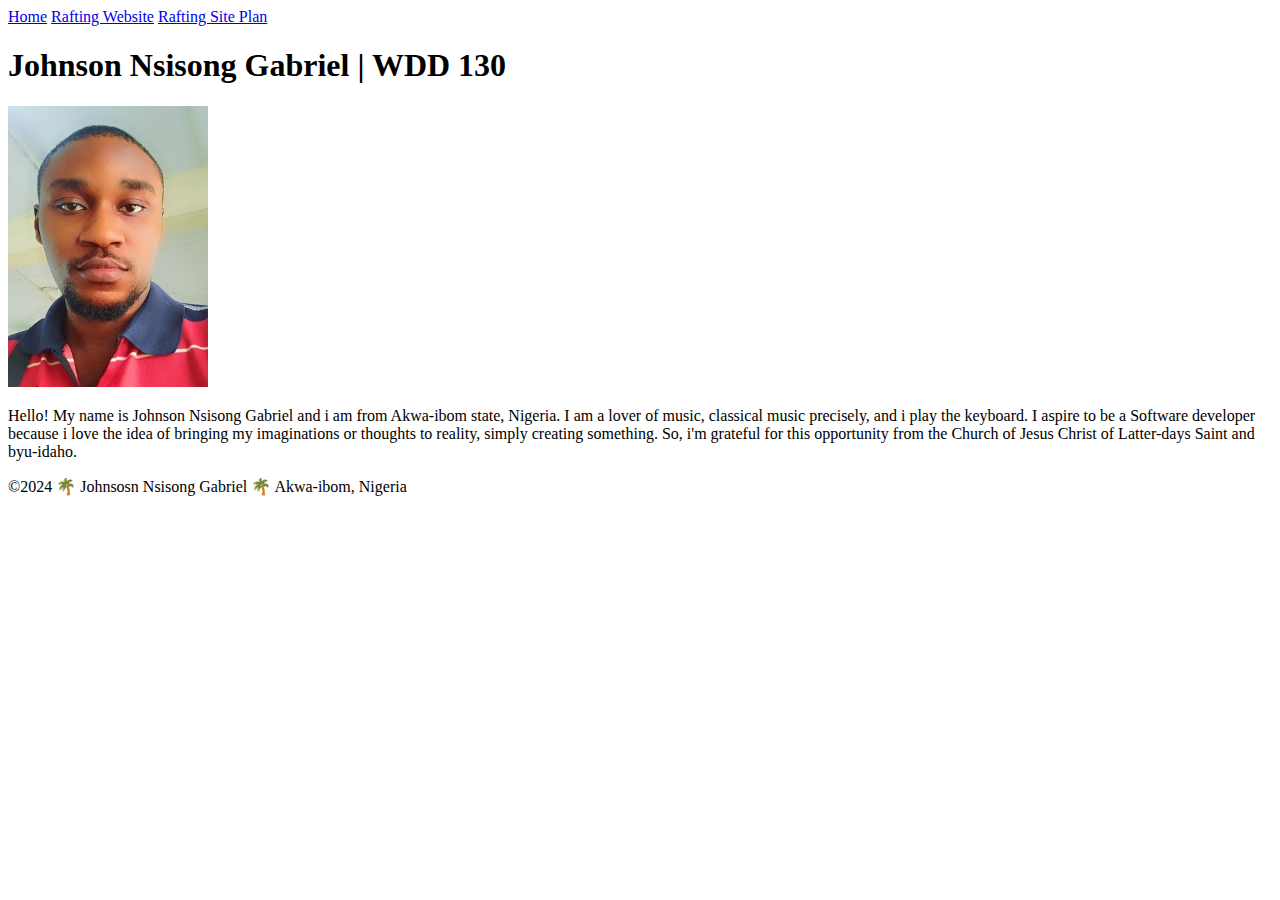
==== index.html @ 04ce1dc8 "trailing slash on void element correction" ====
<!DOCTYPE html>
<html lang="en-US">
  <head>
    <meta charset="utf-8">
    <meta name="viewport" content="width=device-width,initial-scale=1.0">
    <title>Johnson Nsisong Gabriel | WDD 130</title>
  </head>
  <body>
    <header>
        <nav>
            <a href="#">Home</a>
            <a href="wwr/">Rafting Website</a>
            <a href="wwr/site-plan-rafting.html">Rafting Site Plan</a>
        </nav>
    </header>
    <main>
        <h1>Johnson Nsisong Gabriel | WDD 130</h1>
        <img src="images/profile.jpg" alt="Hello, my name is Johnson Nsisong Gabriel" width="200">
        <p>
           Hello! My name is Johnson Nsisong Gabriel and i am from Akwa-ibom state, Nigeria. I am a lover of music,
           classical music precisely, and i play the keyboard. I aspire to be a Software developer because i love
           the idea of bringing my imaginations or thoughts to reality, simply creating something. So, i'm grateful
           for this opportunity from the Church of Jesus Christ of Latter-days Saint and byu-idaho.
        </p>
    </main>
    <footer>
        <P>&copy;2024 🌴 Johnsosn Nsisong Gabriel 🌴 Akwa-ibom, Nigeria</P>
    </footer>
  </body>
</html>
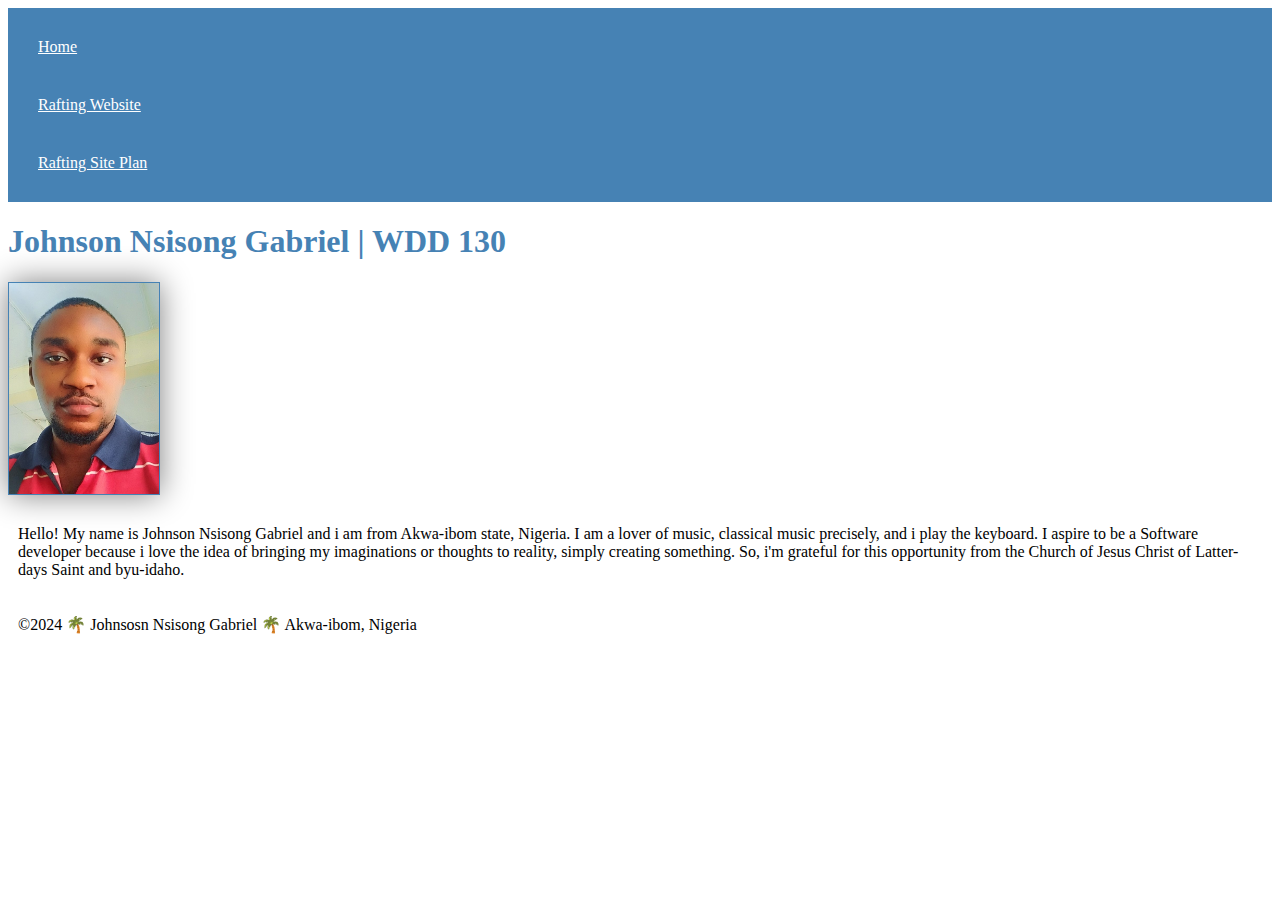
==== commit f59acd83: "styling with CSS" ====
--- a/index.html
+++ b/index.html
@@ -1,6 +1,7 @@
 <!DOCTYPE html>
 <html lang="en-US">
   <head>
+    <link href="style.css" rel="stylesheet">
     <meta charset="utf-8">
     <meta name="viewport" content="width=device-width,initial-scale=1.0">
     <title>Johnson Nsisong Gabriel | WDD 130</title>
--- a/style.css
+++ b/style.css
@@ -0,0 +1,25 @@
+nav {
+    background-color: steelblue;
+    padding: 10px;
+}
+
+nav a {
+    color: white;
+    display: block;
+    padding: 20px
+}
+
+h1 {
+    color: steelblue;
+}
+
+img {
+    width: 150px;
+    height: auto;
+    border: 1px solid steelblue;
+    box-shadow: 0 0 30px gray;
+}
+
+p {
+    padding: 10px;
+}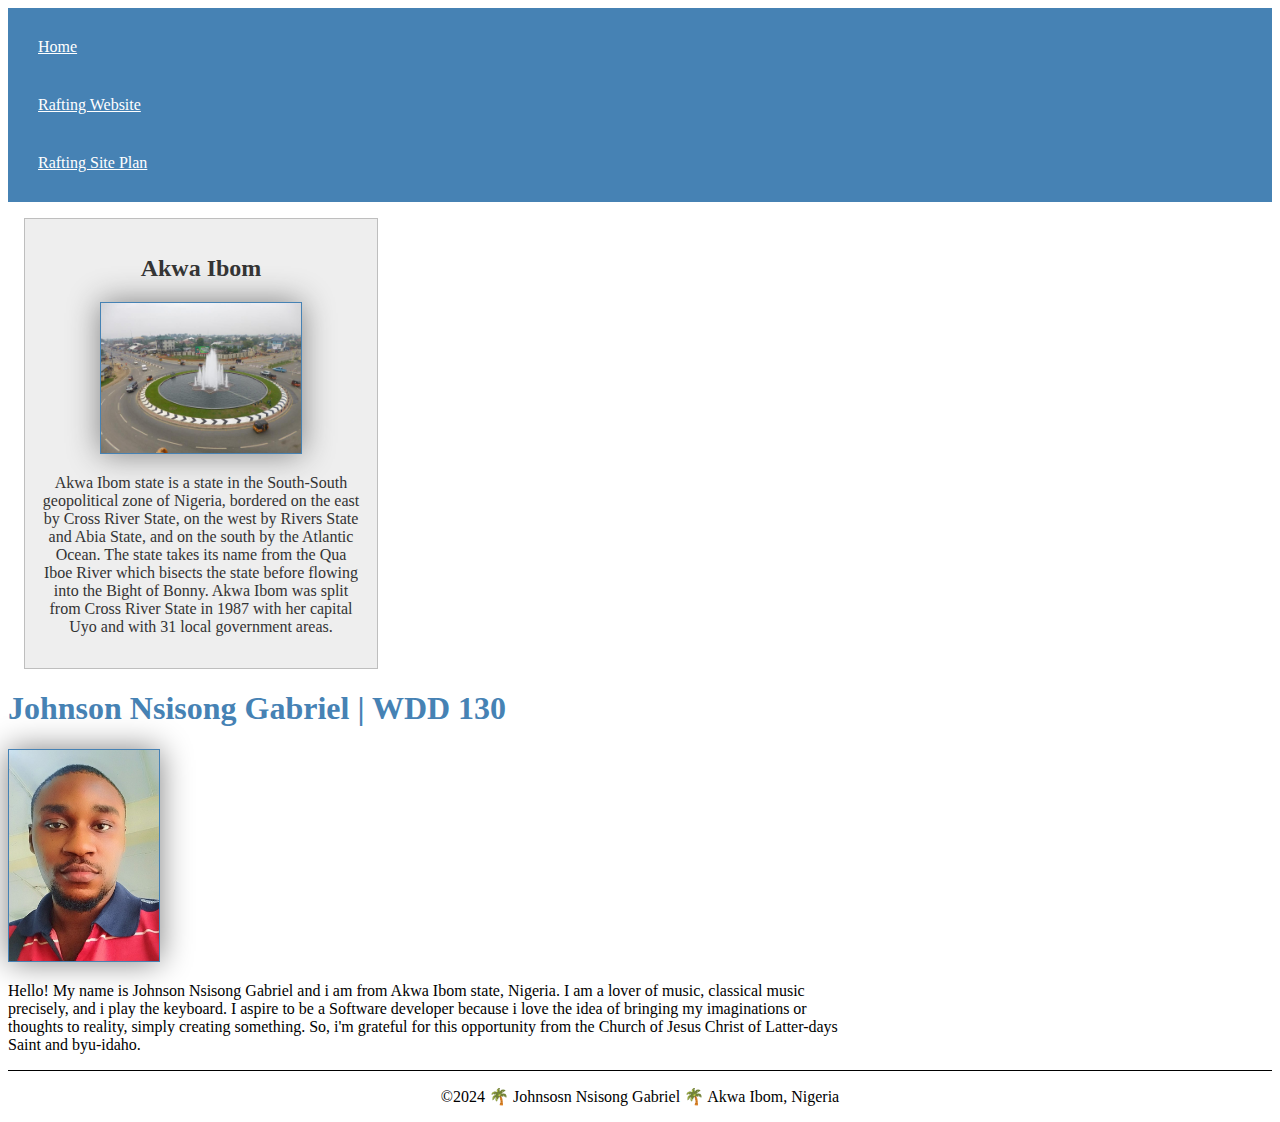
==== commit 37d9b3c2: "home page enhancement" ====
--- a/index.html
+++ b/index.html
@@ -1,10 +1,12 @@
 <!DOCTYPE html>
 <html lang="en-US">
   <head>
-    <link href="style.css" rel="stylesheet">
     <meta charset="utf-8">
     <meta name="viewport" content="width=device-width,initial-scale=1.0">
     <title>Johnson Nsisong Gabriel | WDD 130</title>
+    <meta name="description" content="Home Page creation and enhancement by Johnson Nsisong Gabriel in Web development WDD 130">
+    <meta name="author" content="Johnson Nsisong Gabriel">
+    <link href="style.css" rel="stylesheet">
   </head>
   <body>
     <header>
@@ -15,17 +17,22 @@
         </nav>
     </header>
     <main>
+      <aside>
+        <h2>Akwa Ibom</h2>
+        <img src="images/akwaibom.jpeg" alt="Akwa-ibom view">
+        <p>Akwa Ibom state is a state in the South-South geopolitical zone of Nigeria, bordered on the east by Cross River State, on the west by Rivers State and Abia State, and on the south by the Atlantic Ocean. The state takes its name from the Qua Iboe River which bisects the state before flowing into the Bight of Bonny. Akwa Ibom was split from Cross River State in 1987 with her capital Uyo and with 31 local government areas.</p>
+      </aside>
         <h1>Johnson Nsisong Gabriel | WDD 130</h1>
         <img src="images/profile.jpg" alt="Hello, my name is Johnson Nsisong Gabriel" width="200">
         <p>
-           Hello! My name is Johnson Nsisong Gabriel and i am from Akwa-ibom state, Nigeria. I am a lover of music,
+           Hello! My name is Johnson Nsisong Gabriel and i am from Akwa Ibom state, Nigeria. I am a lover of music,
            classical music precisely, and i play the keyboard. I aspire to be a Software developer because i love
            the idea of bringing my imaginations or thoughts to reality, simply creating something. So, i'm grateful
            for this opportunity from the Church of Jesus Christ of Latter-days Saint and byu-idaho.
         </p>
     </main>
     <footer>
-        <P>&copy;2024 🌴 Johnsosn Nsisong Gabriel 🌴 Akwa-ibom, Nigeria</P>
+        <P>&copy;2024 🌴 Johnsosn Nsisong Gabriel 🌴 Akwa Ibom, Nigeria</P>
     </footer>
   </body>
 </html>--- a/style.css
+++ b/style.css
@@ -13,7 +13,7 @@
     color: steelblue;
 }
 
-img {
+main img {
     width: 150px;
     height: auto;
     border: 1px solid steelblue;
@@ -21,5 +21,33 @@
 }
 
 p {
-    padding: 10px;
-}+    padding: 0;
+}
+
+main {
+    max-width: 840px;
+}
+
+aside {
+    width: 20rem;
+    margin: 1rem;
+    border: 1px solid rgba(0, 0, 0, 0.2);
+    padding: 1rem;
+    background-color: #eee;
+    color: #333;
+    text-align: center;
+}
+
+aside img {
+    width: 200px;
+    height: auto;
+}
+
+footer {
+    margin-top: 15px;
+    border-top: 1px solid #000;
+    text-align: center;
+}
+
+
+
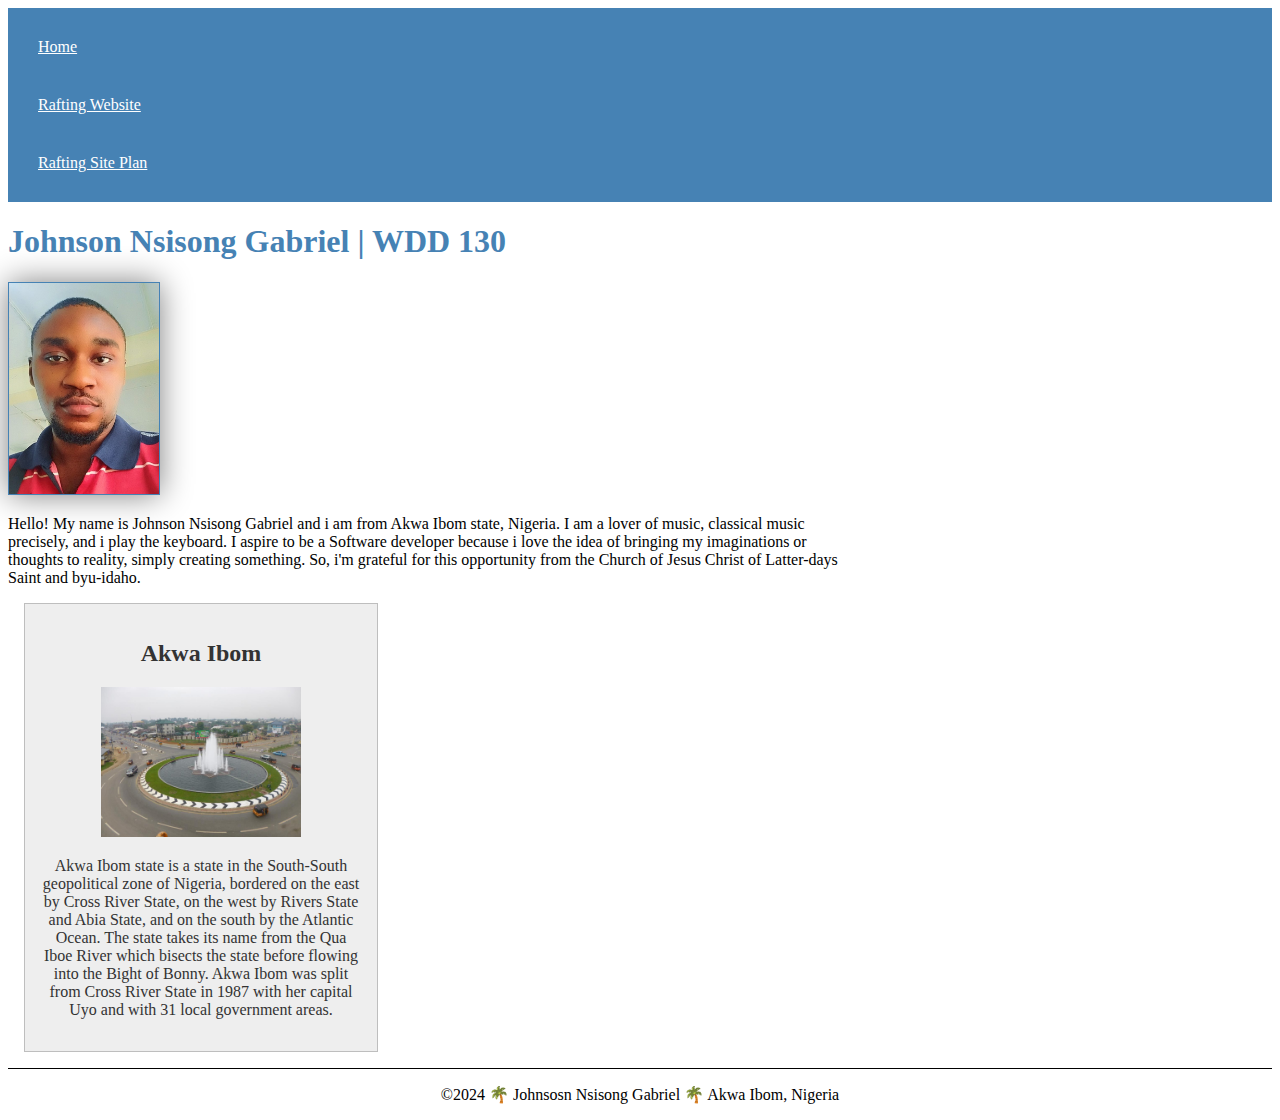
==== commit 7ef7e6c4: "correction" ====
--- a/index.html
+++ b/index.html
@@ -17,12 +17,7 @@
         </nav>
     </header>
     <main>
-      <aside>
-        <h2>Akwa Ibom</h2>
-        <img src="images/akwaibom.jpeg" alt="Akwa-ibom view">
-        <p>Akwa Ibom state is a state in the South-South geopolitical zone of Nigeria, bordered on the east by Cross River State, on the west by Rivers State and Abia State, and on the south by the Atlantic Ocean. The state takes its name from the Qua Iboe River which bisects the state before flowing into the Bight of Bonny. Akwa Ibom was split from Cross River State in 1987 with her capital Uyo and with 31 local government areas.</p>
-      </aside>
-        <h1>Johnson Nsisong Gabriel | WDD 130</h1>
+      <h1>Johnson Nsisong Gabriel | WDD 130</h1>
         <img src="images/profile.jpg" alt="Hello, my name is Johnson Nsisong Gabriel" width="200">
         <p>
            Hello! My name is Johnson Nsisong Gabriel and i am from Akwa Ibom state, Nigeria. I am a lover of music,
@@ -31,6 +26,11 @@
            for this opportunity from the Church of Jesus Christ of Latter-days Saint and byu-idaho.
         </p>
     </main>
+    <aside>
+        <h2>Akwa Ibom</h2>
+        <img src="images/akwaibom.jpeg" alt="Akwa-ibom view">
+        <p>Akwa Ibom state is a state in the South-South geopolitical zone of Nigeria, bordered on the east by Cross River State, on the west by Rivers State and Abia State, and on the south by the Atlantic Ocean. The state takes its name from the Qua Iboe River which bisects the state before flowing into the Bight of Bonny. Akwa Ibom was split from Cross River State in 1987 with her capital Uyo and with 31 local government areas.</p>
+    </aside>
     <footer>
         <P>&copy;2024 🌴 Johnsosn Nsisong Gabriel 🌴 Akwa Ibom, Nigeria</P>
     </footer>
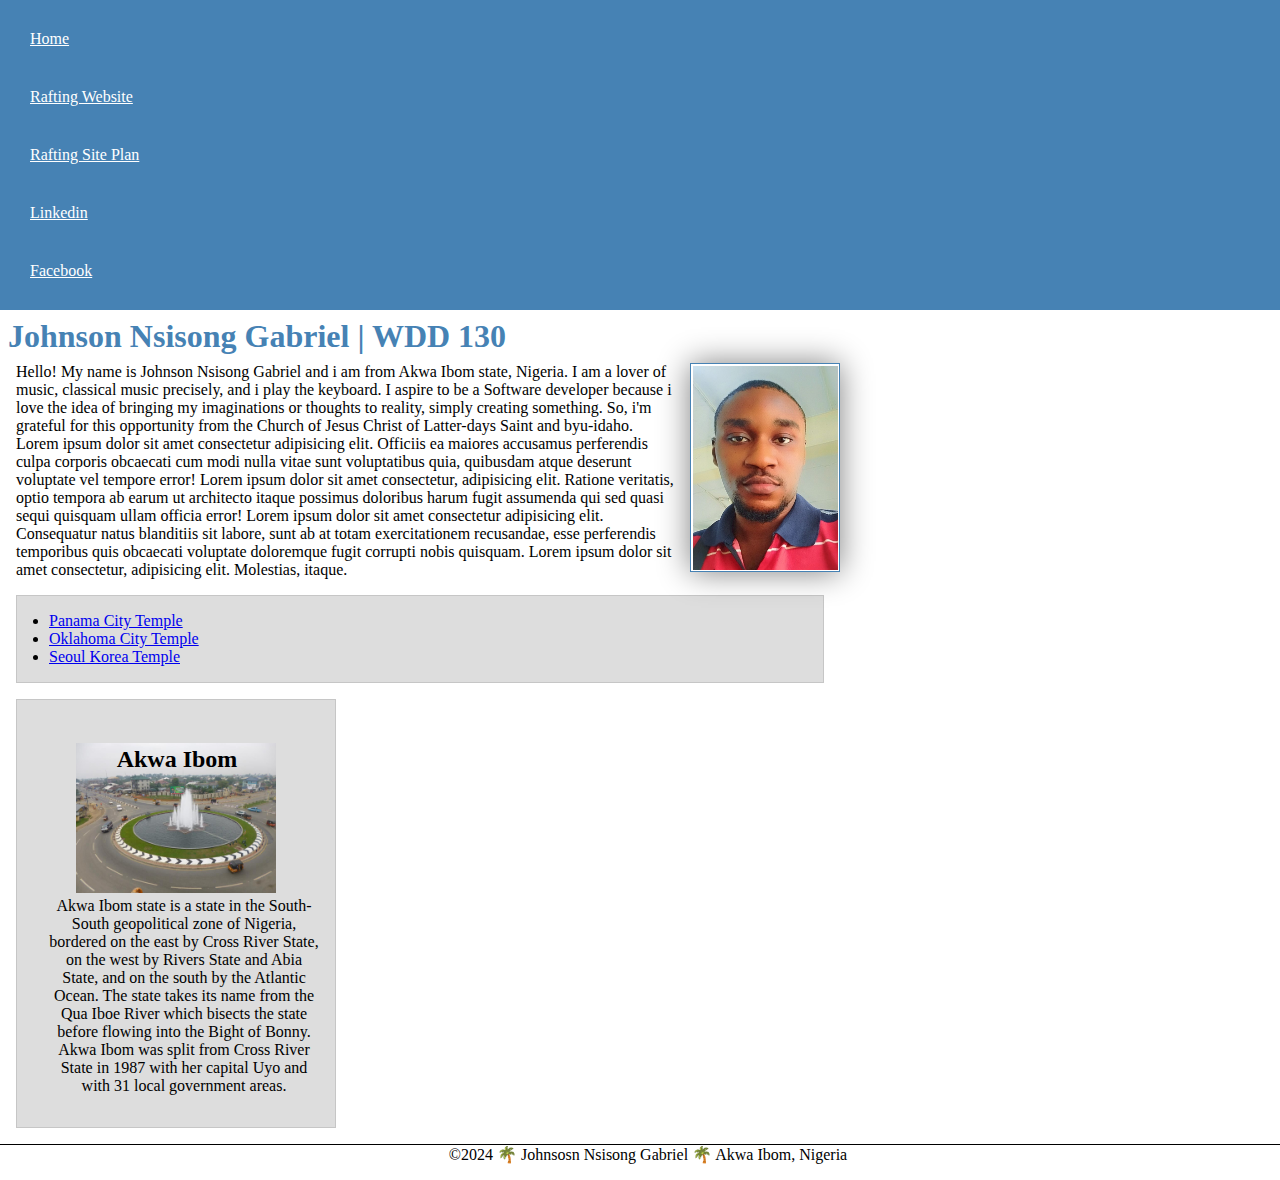
==== commit 82aaf96c: "Home page enhancement" ====
--- a/index.html
+++ b/index.html
@@ -6,7 +6,7 @@
     <title>Johnson Nsisong Gabriel | WDD 130</title>
     <meta name="description" content="Home Page creation and enhancement by Johnson Nsisong Gabriel in Web development WDD 130">
     <meta name="author" content="Johnson Nsisong Gabriel">
-    <link href="style.css" rel="stylesheet">
+    <link href="styles/styles.css" rel="stylesheet">
   </head>
   <body>
     <header>
@@ -14,6 +14,8 @@
             <a href="#">Home</a>
             <a href="wwr/">Rafting Website</a>
             <a href="wwr/site-plan-rafting.html">Rafting Site Plan</a>
+            <a href="https://www.linkedin.com/in/gabriel-johnson-61b75629b?utm_source=share&utm_campaign=share_via&utm_content=profile&utm_medium=android_app">Linkedin</a>
+            <a href="https://www.facebook.com/mhiztacsongs?mibextid=ZbWKwL">Facebook</a>
         </nav>
     </header>
     <main>
@@ -23,10 +25,15 @@
            Hello! My name is Johnson Nsisong Gabriel and i am from Akwa Ibom state, Nigeria. I am a lover of music,
            classical music precisely, and i play the keyboard. I aspire to be a Software developer because i love
            the idea of bringing my imaginations or thoughts to reality, simply creating something. So, i'm grateful
-           for this opportunity from the Church of Jesus Christ of Latter-days Saint and byu-idaho.
+           for this opportunity from the Church of Jesus Christ of Latter-days Saint and byu-idaho. Lorem ipsum dolor sit amet consectetur adipisicing elit. Officiis ea maiores accusamus perferendis culpa corporis obcaecati cum modi nulla vitae sunt voluptatibus quia, quibusdam atque deserunt voluptate vel tempore error! Lorem ipsum dolor sit amet consectetur, adipisicing elit. Ratione veritatis, optio tempora ab earum ut architecto itaque possimus doloribus harum fugit assumenda qui sed quasi sequi quisquam ullam officia error! Lorem ipsum dolor sit amet consectetur adipisicing elit. Consequatur natus blanditiis sit labore, sunt ab at totam exercitationem recusandae, esse perferendis temporibus quis obcaecati voluptate doloremque fugit corrupti nobis quisquam. Lorem ipsum dolor sit amet consectetur, adipisicing elit. Molestias, itaque. 
         </p>
+      <ul class="box pad">
+        <li><a href="https://www.churchofjesuschrist.org/temples/details/panama-city-panama-temple" target="_blank">Panama City Temple</a></li>
+        <li><a href="https://www.churchofjesuschrist.org/temples/details/oklahoma-city-oklahoma-temple" target="_blank">Oklahoma City Temple</a></li>
+        <li><a href="https://www.churchofjesuschrist.org/temples/details/seoul-korea-temple" target="_blank">Seoul Korea Temple</a></li>
+      </ul>
     </main>
-    <aside>
+    <aside class="box">
         <h2>Akwa Ibom</h2>
         <img src="images/akwaibom.jpeg" alt="Akwa-ibom view">
         <p>Akwa Ibom state is a state in the South-South geopolitical zone of Nigeria, bordered on the east by Cross River State, on the west by Rivers State and Abia State, and on the south by the Atlantic Ocean. The state takes its name from the Qua Iboe River which bisects the state before flowing into the Bight of Bonny. Akwa Ibom was split from Cross River State in 1987 with her capital Uyo and with 31 local government areas.</p>
@@ -35,4 +42,5 @@
         <P>&copy;2024 🌴 Johnsosn Nsisong Gabriel 🌴 Akwa Ibom, Nigeria</P>
     </footer>
   </body>
+  <!--3 May 2024.-->
 </html>--- a/styles/styles.css
+++ b/styles/styles.css
@@ -0,0 +1,76 @@
+* {
+    margin: 0;
+    padding: 0;
+    box-sizing: border-box;
+}
+
+nav {
+    background-color: steelblue;
+    padding: 10px;
+}
+
+nav a {
+    color: white;
+    display: block;
+    padding: 20px
+}
+
+h1 {
+    margin: 0.5rem;
+    color: steelblue;
+}
+
+main img {
+    width: 150px;
+    height: auto;
+    border: 1px solid steelblue;
+    padding: 1.5px;
+    box-shadow: 0 0 30px gray;
+    float: right;
+    margin: 0 0 1rem 1rem;
+}
+
+p {
+    margin: 0 0 1rem 1rem;
+    padding: 0;
+}
+
+main {
+    max-width: 840px;
+}
+
+aside {
+    width: 20rem;
+    text-align: center;
+}
+
+aside img {
+    width: 200px;
+    height: auto;
+}
+
+aside h2 {
+    position: relative;
+    top: 30px;
+    left: 1px;
+}
+
+footer {
+    margin-top: 15px;
+    border-top: 1px solid #000;
+    text-align: center;
+}
+
+/* Class Selectors */
+.box {
+    margin: 1rem;
+    border: 1px solid rgba(0,0,0,.1);
+    padding: 1rem;
+    background-color: #ddd;
+    color: #000;
+}
+
+.pad {
+    padding-left: 2rem;
+}
+
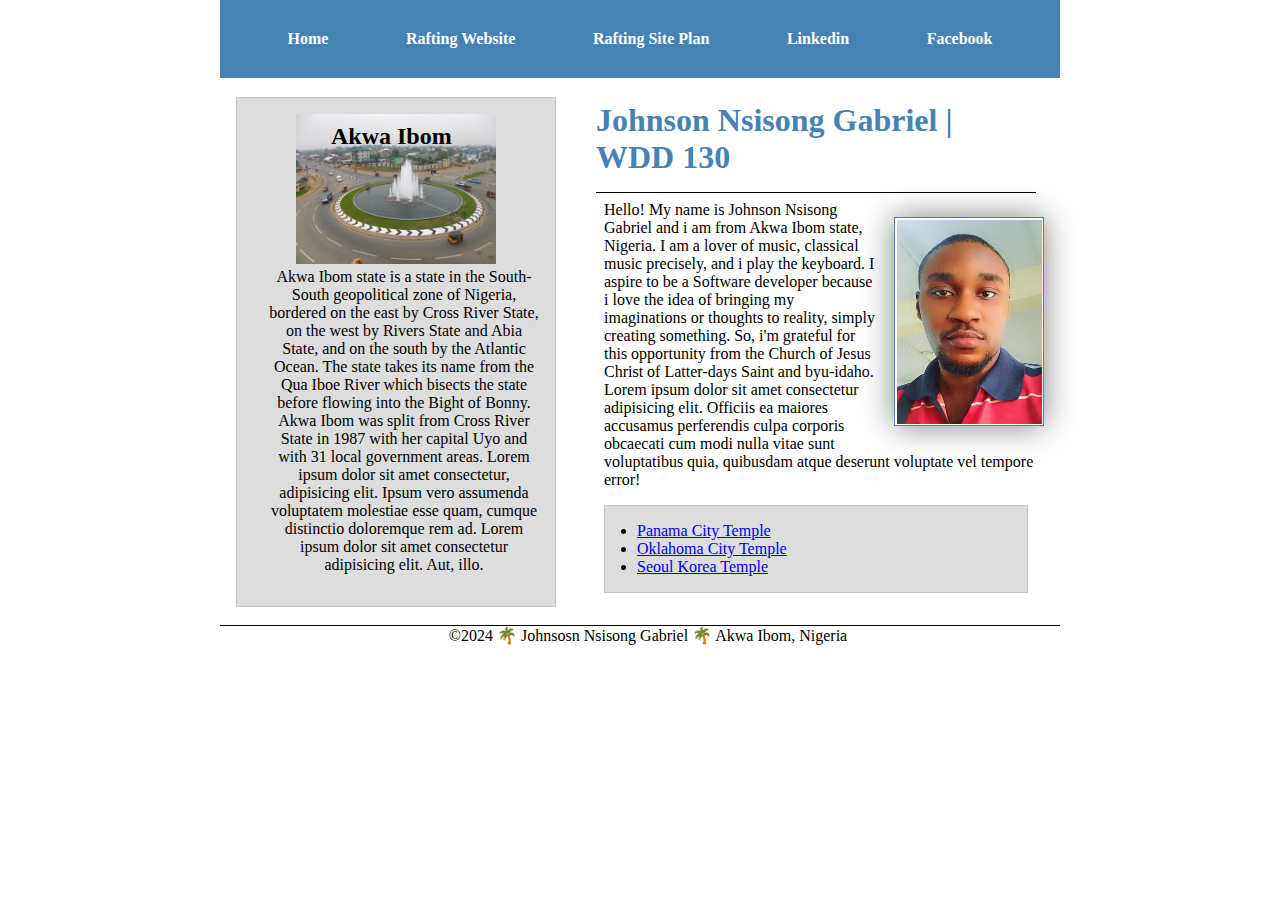
==== commit 705f6193: "page enhancement" ====
--- a/index.html
+++ b/index.html
@@ -18,26 +18,28 @@
             <a href="https://www.facebook.com/mhiztacsongs?mibextid=ZbWKwL">Facebook</a>
         </nav>
     </header>
-    <main>
-      <h1>Johnson Nsisong Gabriel | WDD 130</h1>
-        <img src="images/profile.jpg" alt="Hello, my name is Johnson Nsisong Gabriel" width="200">
-        <p>
-           Hello! My name is Johnson Nsisong Gabriel and i am from Akwa Ibom state, Nigeria. I am a lover of music,
-           classical music precisely, and i play the keyboard. I aspire to be a Software developer because i love
-           the idea of bringing my imaginations or thoughts to reality, simply creating something. So, i'm grateful
-           for this opportunity from the Church of Jesus Christ of Latter-days Saint and byu-idaho. Lorem ipsum dolor sit amet consectetur adipisicing elit. Officiis ea maiores accusamus perferendis culpa corporis obcaecati cum modi nulla vitae sunt voluptatibus quia, quibusdam atque deserunt voluptate vel tempore error! Lorem ipsum dolor sit amet consectetur, adipisicing elit. Ratione veritatis, optio tempora ab earum ut architecto itaque possimus doloribus harum fugit assumenda qui sed quasi sequi quisquam ullam officia error! Lorem ipsum dolor sit amet consectetur adipisicing elit. Consequatur natus blanditiis sit labore, sunt ab at totam exercitationem recusandae, esse perferendis temporibus quis obcaecati voluptate doloremque fugit corrupti nobis quisquam. Lorem ipsum dolor sit amet consectetur, adipisicing elit. Molestias, itaque. 
-        </p>
-      <ul class="box pad">
-        <li><a href="https://www.churchofjesuschrist.org/temples/details/panama-city-panama-temple" target="_blank">Panama City Temple</a></li>
-        <li><a href="https://www.churchofjesuschrist.org/temples/details/oklahoma-city-oklahoma-temple" target="_blank">Oklahoma City Temple</a></li>
-        <li><a href="https://www.churchofjesuschrist.org/temples/details/seoul-korea-temple" target="_blank">Seoul Korea Temple</a></li>
-      </ul>
-    </main>
-    <aside class="box">
-        <h2>Akwa Ibom</h2>
-        <img src="images/akwaibom.jpeg" alt="Akwa-ibom view">
-        <p>Akwa Ibom state is a state in the South-South geopolitical zone of Nigeria, bordered on the east by Cross River State, on the west by Rivers State and Abia State, and on the south by the Atlantic Ocean. The state takes its name from the Qua Iboe River which bisects the state before flowing into the Bight of Bonny. Akwa Ibom was split from Cross River State in 1987 with her capital Uyo and with 31 local government areas.</p>
-    </aside>
+    <div class="grid">
+      <main>
+        <h1>Johnson Nsisong Gabriel | WDD 130</h1>
+          <img src="images/profile.jpg" alt="Hello, my name is Johnson Nsisong Gabriel" width="200">
+          <p>
+            Hello! My name is Johnson Nsisong Gabriel and i am from Akwa Ibom state, Nigeria. I am a lover of music,
+            classical music precisely, and i play the keyboard. I aspire to be a Software developer because i love
+            the idea of bringing my imaginations or thoughts to reality, simply creating something. So, i'm grateful
+            for this opportunity from the Church of Jesus Christ of Latter-days Saint and byu-idaho. Lorem ipsum dolor sit amet consectetur adipisicing elit. Officiis ea maiores accusamus perferendis culpa corporis obcaecati cum modi nulla vitae sunt voluptatibus quia, quibusdam atque deserunt voluptate vel tempore error! 
+          </p>
+        <ul class="box pad">
+          <li><a href="https://www.churchofjesuschrist.org/temples/details/panama-city-panama-temple" target="_blank">Panama City Temple</a></li>
+          <li><a href="https://www.churchofjesuschrist.org/temples/details/oklahoma-city-oklahoma-temple" target="_blank">Oklahoma City Temple</a></li>
+          <li><a href="https://www.churchofjesuschrist.org/temples/details/seoul-korea-temple" target="_blank">Seoul Korea Temple</a></li>
+        </ul>
+      </main>
+      <aside class="box">
+          <h2>Akwa Ibom</h2>
+          <img src="images/akwaibom.jpeg" alt="Akwa-ibom view">
+          <p>Akwa Ibom state is a state in the South-South geopolitical zone of Nigeria, bordered on the east by Cross River State, on the west by Rivers State and Abia State, and on the south by the Atlantic Ocean. The state takes its name from the Qua Iboe River which bisects the state before flowing into the Bight of Bonny. Akwa Ibom was split from Cross River State in 1987 with her capital Uyo and with 31 local government areas. Lorem ipsum dolor sit amet consectetur, adipisicing elit. Ipsum vero assumenda voluptatem molestiae esse quam, cumque distinctio doloremque rem ad. Lorem ipsum dolor sit amet consectetur adipisicing elit. Aut, illo.</p>
+      </aside>
+    </div>
     <footer>
         <P>&copy;2024 🌴 Johnsosn Nsisong Gabriel 🌴 Akwa Ibom, Nigeria</P>
     </footer>
--- a/styles/styles.css
+++ b/styles/styles.css
@@ -7,17 +7,26 @@
 nav {
     background-color: steelblue;
     padding: 10px;
+    display: flex;
+    justify-content: space-evenly;
+    align-items: center;
 }
 
 nav a {
+    display: block;
+    text-decoration: none;
     color: white;
     display: block;
-    padding: 20px
+    padding: 20px;
+    font-size: 1rem;
+    font-weight: 700;
 }
 
 h1 {
     margin: 0.5rem;
     color: steelblue;
+    padding-bottom: 1rem;
+    border-bottom: 1px solid #000;
 }
 
 main img {
@@ -27,32 +36,37 @@
     padding: 1.5px;
     box-shadow: 0 0 30px gray;
     float: right;
-    margin: 0 0 1rem 1rem;
+    margin: 1rem 0 1rem 1rem;
 }
 
 p {
     margin: 0 0 1rem 1rem;
     padding: 0;
+
 }
 
 main {
-    max-width: 840px;
+    grid-column: 2/3;
+    margin: 1rem;
 }
 
 aside {
     width: 20rem;
     text-align: center;
+    position: relative;
+    grid-column: 1/2;
+    grid-row: 1/2;
+}
+
+aside h2 {
+    position: absolute;
+    top: 25px;
+    left: 94px;
 }
 
 aside img {
     width: 200px;
     height: auto;
-}
-
-aside h2 {
-    position: relative;
-    top: 30px;
-    left: 1px;
 }
 
 footer {
@@ -61,6 +75,10 @@
     text-align: center;
 }
 
+header, .grid, footer {
+    max-width: 840px;
+    margin: 0 auto;
+}
 /* Class Selectors */
 .box {
     margin: 1rem;
@@ -74,3 +92,7 @@
     padding-left: 2rem;
 }
 
+.grid{
+    display: grid;
+    align-items: center;
+}